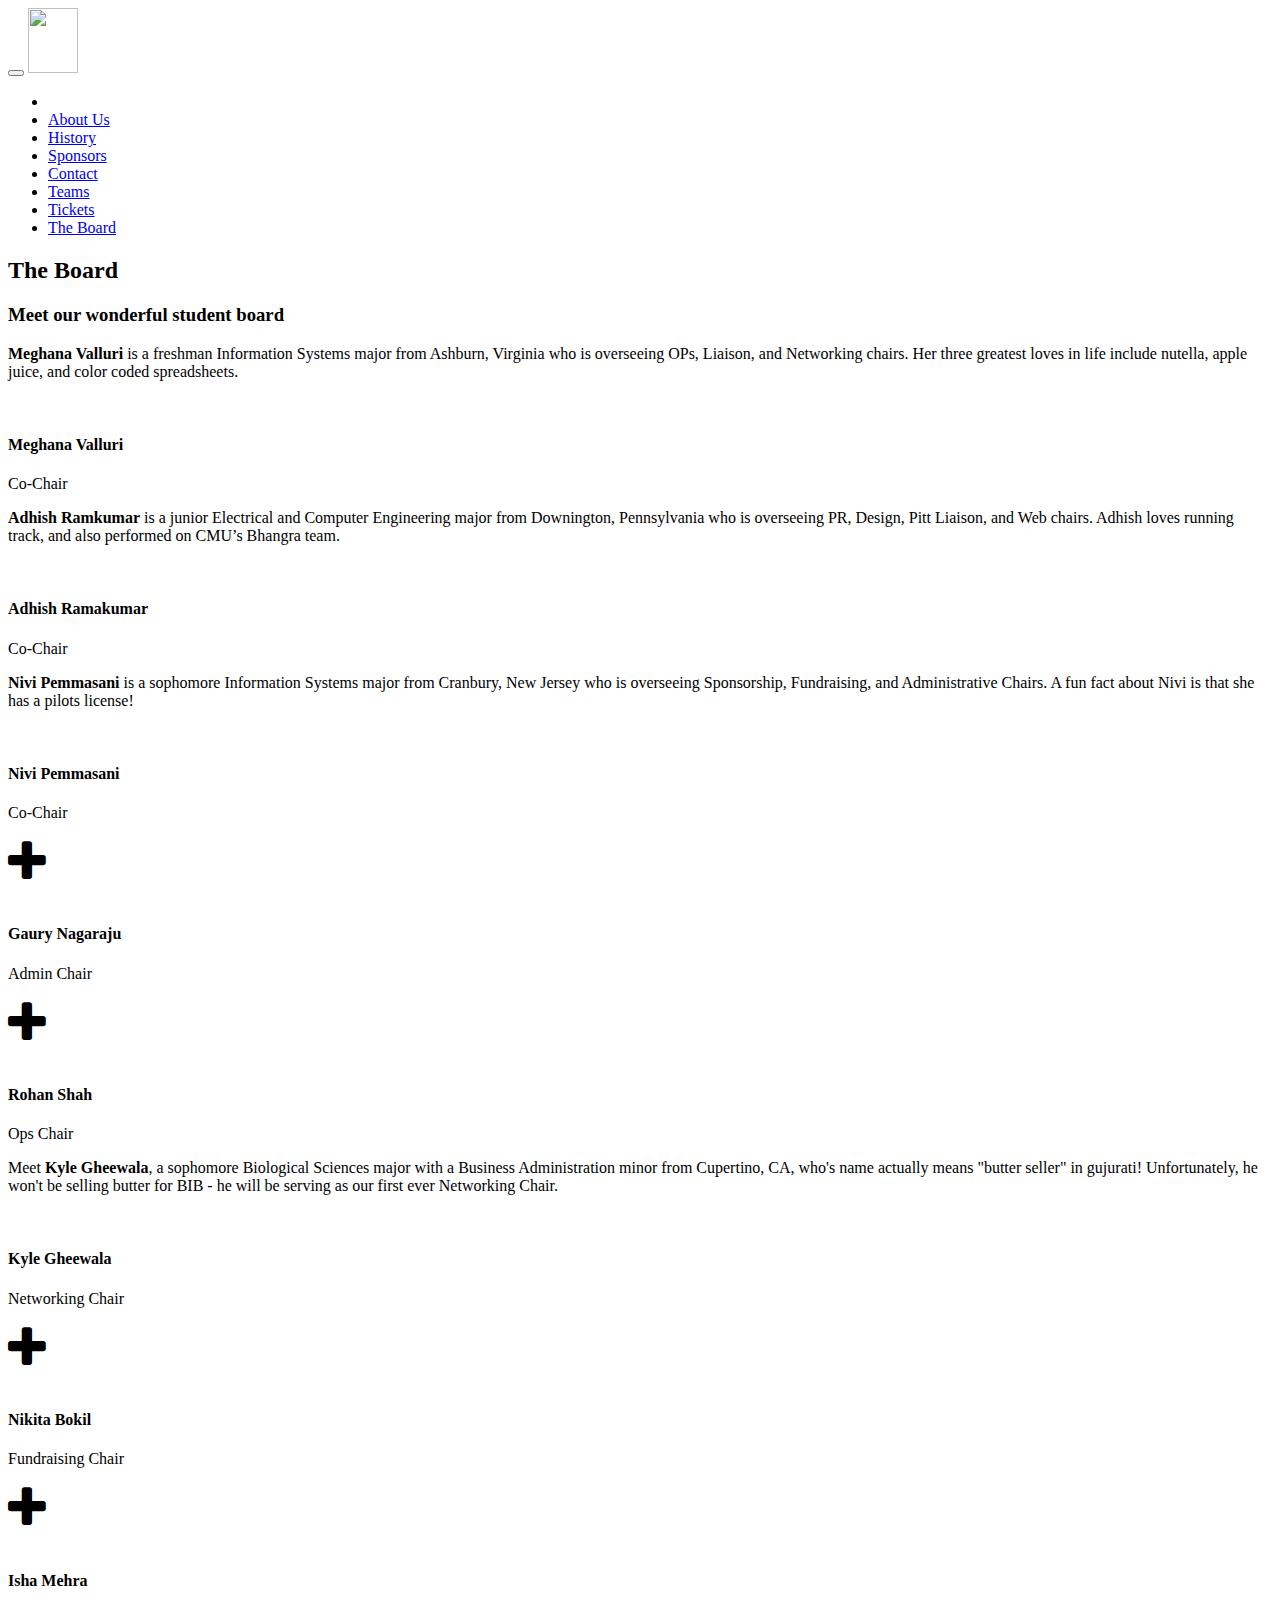
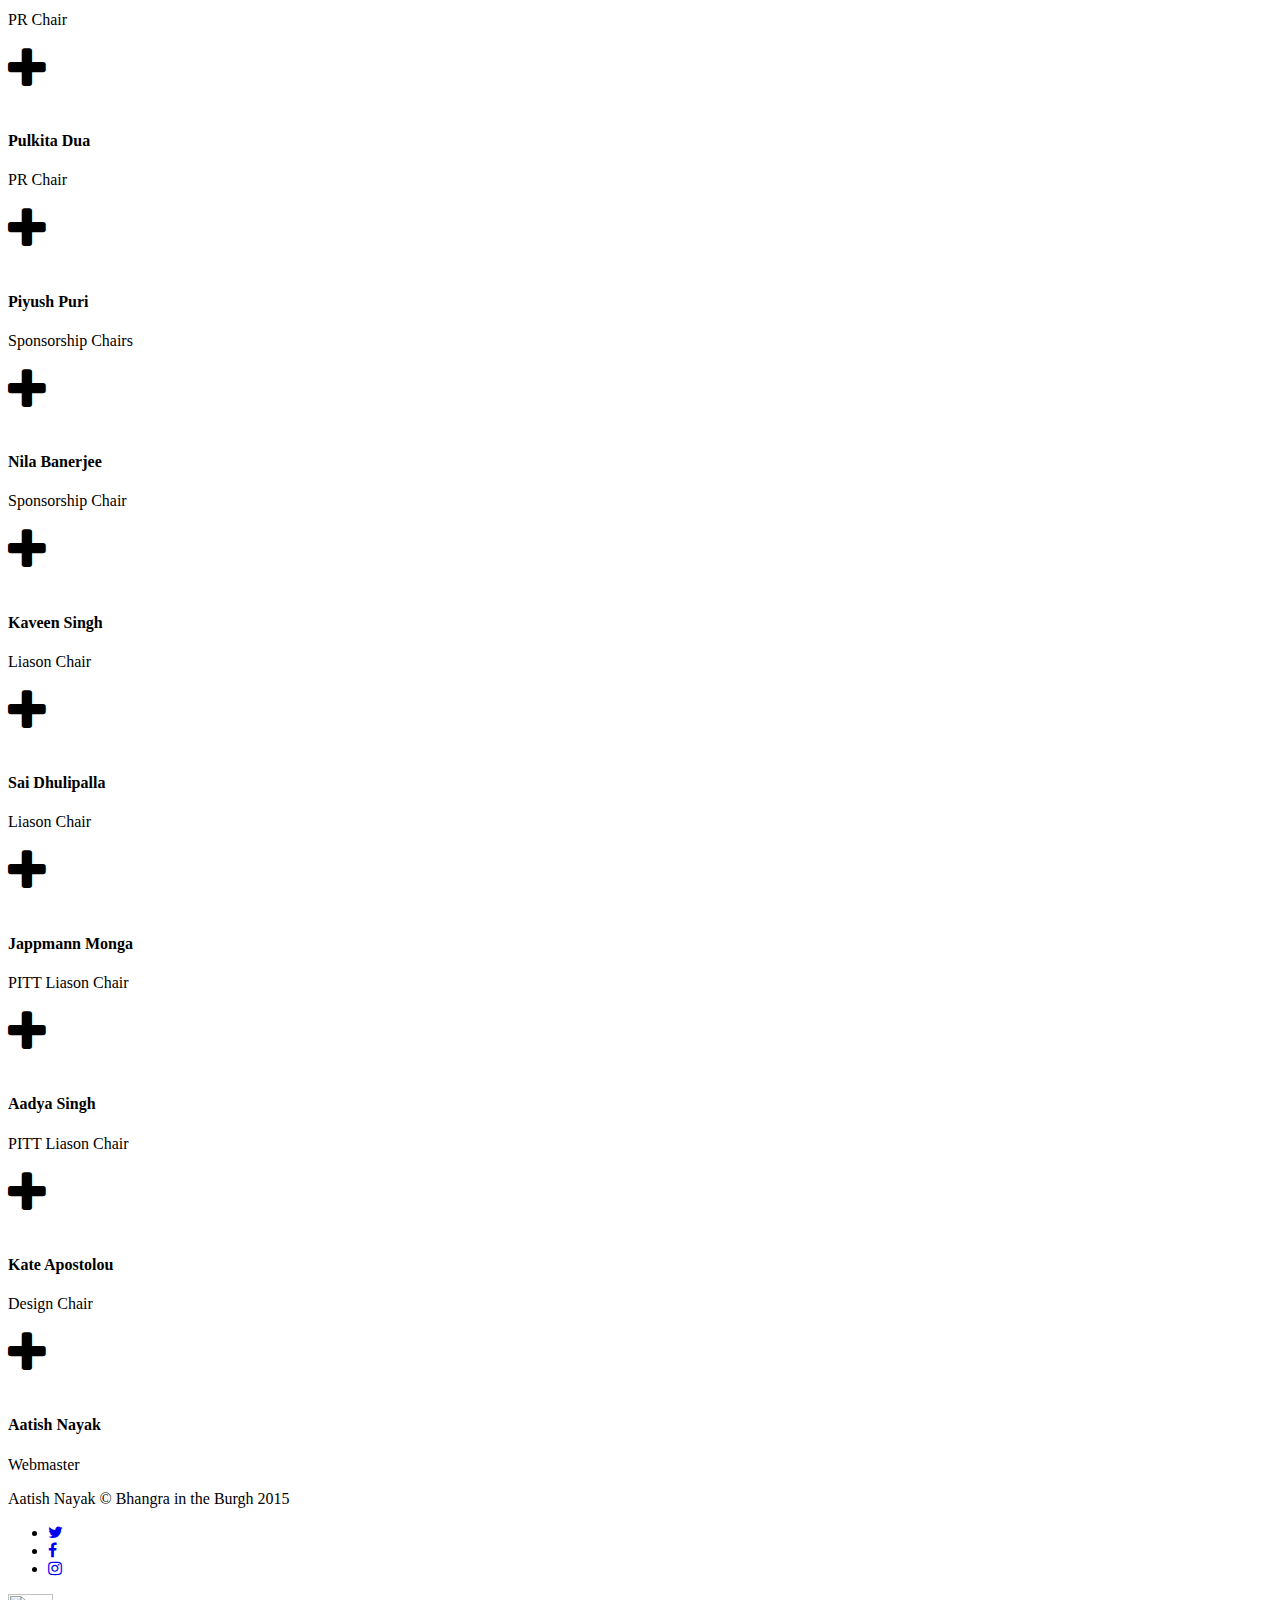
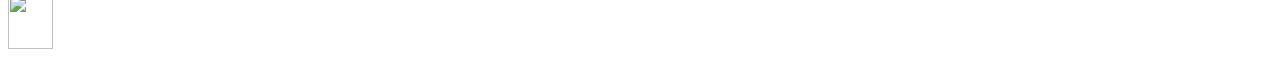
==== app/templates/app/board.html @ 4498a7f2 "Fixed random alignment issues" ====
<!DOCTYPE html>
<html lang="en">

<head>

    <meta charset="utf-8">
    <meta http-equiv="X-UA-Compatible" content="IE=edge">
    <meta name="viewport" content="width=device-width, initial-scale=1">
    <meta name="description" content="">
    <meta name="author" content="">

    <link rel="icon" href="/static/app/content/logo.jpg" type="image/x-icon"/>

    <title>Bhangra in the Burgh</title>

    <!-- Bootstrap Core CSS -->
    <link href="/static/app/css/bootstrap.min.css" rel="stylesheet">

    <!-- Animate CSS -->
    <link rel="stylesheet" href="/static/app/css/animate.css">

    <!-- Custom CSS -->
    <link href="/static/app/css/style.css" rel="stylesheet">
    <link href="/static/app/css/boardStyle.css" rel="stylesheet">
    <link href="/static/app/css/customMat.css" rel="stylesheet">



    <!-- Custom Fonts -->
    <link rel="stylesheet" href="//maxcdn.bootstrapcdn.com/font-awesome/4.3.0/css/font-awesome.min.css">
    <link href="https://fonts.googleapis.com/css?family=Montserrat:400,700" rel="stylesheet" type="text/css">
    <link href='https://fonts.googleapis.com/css?family=Kaushan+Script' rel='stylesheet' type='text/css'>
    <link href='https://fonts.googleapis.com/css?family=Droid+Serif:400,700,400italic,700italic' rel='stylesheet' type='text/css'>
    <link href='https://fonts.googleapis.com/css?family=Roboto+Slab:400,100,300,700' rel='stylesheet' type='text/css'>
    <link href='https://fonts.googleapis.com/css?family=Lato&subset=latin,latin-ext' rel='stylesheet' type='text/css'>

    <!-- HTML5 Shim and Respond.js IE8 support of HTML5 elements and media queries -->
    <!-- WARNING: Respond.js doesn't work if you view the page via file:// -->
    <!--[if lt IE 9]>
        <script src="https://oss.maxcdn.com/libs/html5shiv/3.7.0/html5shiv.js"></script>
        <script src="https://oss.maxcdn.com/libs/respond.js/1.4.2/respond.min.js"></script>
    <![endif]-->

</head>
<body id="page-top" class="index">


    <!-- Navigation -->
    <nav class="navbar navbar-default navbar-fixed-top navbar-shrink">
        <div class="container navbar-content">
            <!-- Brand and toggle get grouped for better mobile display -->
            <div class="navbar-header page-scroll">
                <button type="button" class="navbar-toggle" data-toggle="collapse" data-target="#bs-example-navbar-collapse-1">
                    <span class="sr-only">Toggle navigation</span>
                    <span class="icon-bar"></span>
                    <span class="icon-bar"></span>
                    <span class="icon-bar"></span>
                </button>
                <a class="navbar-brand page-scroll" id="logo-container" href="/" class="brand-logo">
                    <img src="/static/app/img/logo.jpg" height="65" width="50">

                </a>
            </div>
            <!-- Collect the nav links, forms, and other content for toggling -->
            <div class="collapse navbar-collapse" id="bs-example-navbar-collapse-1">
                <ul class="nav navbar-nav navbar-right">
                    <li class="hidden">
                        <a href="#page-top"></a>
                    </li>
                    <li>
                        <a class="" href="/#services">About Us</a>
                    </li>
                    <li>
                        <a class="" href="/#history">History</a>
                    </li>
                    <li>
                        <a class="" href="/#sponsors">Sponsors</a>
                    </li>
                    <li>
                        <a class="" href="/#contact">Contact</a>
                    </li>
                    <li>
                        <a class="" href="/teams.html">Teams</a>
                    </li>
                    <li>
                        <a class="" href="/tickets.html">Tickets</a>
                    </li>
                    <li>
                        <a class="" href="/board.html">The Board</a>
                    </li>
                </ul>
            </div>
            <!-- /.navbar-collapse -->
        </div>
        <!-- /.container-fluid -->
    </nav>




    <section id="portfolio" class="bg-light-gray">
        <div class="container">
            <div class="row">
                <div class="col-lg-12 text-center wow fadeIn delayFade1">
                    <h2 class="section-heading">The Board</h2>
                    <h3 class="section-subheading text-muted">Meet our wonderful student board</h3>
                </div>
            </div>
            <div class="row">
                <div class="col-md-4 col-sm-6 portfolio-item wow fadeIn delayFade1 waitFade1">
                    <a class="portfolio-link">
                        <div class="portfolio-hover">
                            <div class="portfolio-hover-content">
                                <p>
                                    <span style="font-weight: bold">Meghana Valluri</span> is a freshman Information Systems major from Ashburn, Virginia who is overseeing OPs, Liaison, and Networking chairs. Her three greatest loves in life include nutella, apple juice, and color coded spreadsheets.
                                </p>
                            </div>
                        </div>
                        <img src="/static/app/img/board/meghana.jpg" class="img-responsive" alt="">
                    </a>
                    <div class="portfolio-caption">
                        <h4>Meghana Valluri</h4>
                        <p class="text-muted">Co-Chair</p>
                    </div>
                </div>
                <div class="col-md-4 col-sm-6 portfolio-item wow fadeIn delayFade1 waitFade1">
                    <a class="portfolio-link">
                        <div class="portfolio-hover">
                            <div class="portfolio-hover-content">
                                <p>
                                    <span style="font-weight: bold">Adhish Ramkumar</span> is a junior Electrical and Computer Engineering major from Downington, Pennsylvania who is overseeing PR, Design, Pitt Liaison, and Web chairs. Adhish loves running track, and also performed on CMU’s Bhangra team.
                                </p>
                            </div>
                        </div>
                        <img src="/static/app/img/ss.jpg" class="img-responsive" alt="">
                    </a>
                    <div class="portfolio-caption">
                        <h4>Adhish Ramakumar</h4>
                        <p class="text-muted">Co-Chair</p>
                    </div>
                </div>
                <div class="col-md-4 col-sm-6 portfolio-item wow fadeIn delayFade1 waitFade1">
                    <a class="portfolio-link">
                        <div class="portfolio-hover">
                            <div class="portfolio-hover-content">
                                <p>
                                    <span style="font-weight: bold">Nivi Pemmasani</span> is a sophomore Information Systems major from Cranbury, New Jersey who is overseeing Sponsorship, Fundraising, and Administrative Chairs. A fun fact about Nivi is that she has a pilots license!
                                </p>
                            </div>
                        </div>
                        <img src="/static/app/img/ss.jpg" class="img-responsive" alt="">
                    </a>
                    <div class="portfolio-caption">
                        <h4>Nivi Pemmasani</h4>
                        <p class="text-muted">Co-Chair</p>
                    </div>
                </div>
                <div class="col-md-3 col-sm-6 portfolio-item wow fadeIn waitFade2 delayFade1">
                    <a class="portfolio-link">
                        <div class="portfolio-hover">
                            <div class="portfolio-hover-content">
                                <i class="fa fa-plus fa-3x"></i>
                            </div>
                        </div>
                        <img src="/static/app/img/ss.jpg" class="img-responsive" alt="">
                    </a>
                    <div class="portfolio-caption">
                        <h4>Gaury Nagaraju</h4>
                        <p class="text-muted">Admin Chair</p>
                    </div>
                </div>
                <div class="col-md-3 col-sm-6 portfolio-item wow fadeIn waitFade2 delayFade1">
                    <a class="portfolio-link">
                        <div class="portfolio-hover">
                            <div class="portfolio-hover-content">
                                <i class="fa fa-plus fa-3x"></i>
                            </div>
                        </div>
                        <img src="/static/app/img/ss.jpg" class="img-responsive" alt="">
                    </a>
                    <div class="portfolio-caption">
                        <h4>Rohan Shah</h4>
                        <p class="text-muted">Ops Chair</p>
                    </div>
                </div>
                <div class="col-md-3 col-sm-6 portfolio-item wow fadeIn waitFade2 delayFade1">
                    <a class="portfolio-link">
                        <div class="portfolio-hover">
                            <div class="portfolio-hover-content-small">
                                <p>
                                    Meet <span style="font-weight: bold">Kyle Gheewala</span>, a sophomore Biological Sciences major with a Business Administration minor from Cupertino, CA, who's name actually means "butter seller" in gujurati! Unfortunately, he won't be selling butter for BIB - he will be serving as our first ever Networking Chair.
                                </p>
                            </div>
                        </div>
                        <img src="/static/app/img/ss.jpg" class="img-responsive" alt="">
                    </a>
                    <div class="portfolio-caption">
                        <h4>Kyle Gheewala</h4>
                        <p class="text-muted">Networking Chair</p>
                    </div>
                </div>
                <div class="col-md-3 col-sm-6 portfolio-item wow fadeIn waitFade2 delayFade1">
                    <a class="portfolio-link">
                        <div class="portfolio-hover">
                            <div class="portfolio-hover-content">
                                <i class="fa fa-plus fa-3x"></i>
                            </div>
                        </div>
                        <img src="/static/app/img/ss.jpg" class="img-responsive" alt="">
                    </a>
                    <div class="portfolio-caption">
                        <h4>Nikita Bokil</h4>
                        <p class="text-muted">Fundraising Chair</p>
                    </div>
                </div>

                <div class="col-md-3 col-sm-6 portfolio-item wow fadeIn">
                    <a class="portfolio-link">
                        <div class="portfolio-hover">
                            <div class="portfolio-hover-content">
                                <i class="fa fa-plus fa-3x"></i>
                            </div>
                        </div>
                        <img src="/static/app/img/ss.jpg" class="img-responsive" alt="">
                    </a>
                    <div class="portfolio-caption">
                        <h4>Isha Mehra</h4>
                        <p class="text-muted">PR Chair</p>
                    </div>
                </div>
                <div class="col-md-3 col-sm-6 portfolio-item wow fadeIn">
                    <a class="portfolio-link">
                        <div class="portfolio-hover">
                            <div class="portfolio-hover-content">
                                <i class="fa fa-plus fa-3x"></i>
                            </div>
                        </div>
                        <img src="/static/app/img/ss.jpg" class="img-responsive" alt="">
                    </a>
                    <div class="portfolio-caption">
                        <h4>Pulkita Dua</h4>
                        <p class="text-muted">PR Chair</p>
                    </div>
                </div>
                <div class="col-md-3 col-sm-6 portfolio-item wow fadeIn">
                    <a class="portfolio-link">
                        <div class="portfolio-hover">
                            <div class="portfolio-hover-content">
                                <i class="fa fa-plus fa-3x"></i>
                            </div>
                        </div>
                        <img src="/static/app/img/ss.jpg" class="img-responsive" alt="">
                    </a>
                    <div class="portfolio-caption">
                        <h4>Piyush Puri</h4>
                        <p class="text-muted">Sponsorship Chairs</p>
                    </div>
                </div>
                <div class="col-md-3 col-sm-6 portfolio-item wow fadeIn">
                    <a class="portfolio-link">
                        <div class="portfolio-hover">
                            <div class="portfolio-hover-content">
                                <i class="fa fa-plus fa-3x"></i>
                            </div>
                        </div>
                        <img src="/static/app/img/ss.jpg" class="img-responsive" alt="">
                    </a>
                    <div class="portfolio-caption">
                        <h4>Nila Banerjee</h4>
                        <p class="text-muted">Sponsorship Chair</p>
                    </div>
                </div>


                
                <div class="col-md-3 col-sm-6 portfolio-item wow fadeIn">
                    <a class="portfolio-link">
                        <div class="portfolio-hover">
                            <div class="portfolio-hover-content">
                                <i class="fa fa-plus fa-3x"></i>
                            </div>
                        </div>
                        <img src="/static/app/img/ss.jpg" class="img-responsive" alt="">
                    </a>
                    <div class="portfolio-caption">
                        <h4>Kaveen Singh</h4>
                        <p class="text-muted">Liason Chair</p>
                    </div>
                </div>
                <div class="col-md-3 col-sm-6 portfolio-item wow fadeIn">
                    <a class="portfolio-link">
                        <div class="portfolio-hover">
                            <div class="portfolio-hover-content">
                                <i class="fa fa-plus fa-3x"></i>
                            </div>
                        </div>
                        <img src="/static/app/img/ss.jpg" class="img-responsive" alt="">
                    </a>
                    <div class="portfolio-caption">
                        <h4>Sai Dhulipalla</h4>
                        <p class="text-muted">Liason Chair</p>
                    </div>
                </div>
                <div class="col-md-3 col-sm-6 portfolio-item wow fadeIn">
                    <a class="portfolio-link">
                        <div class="portfolio-hover">
                            <div class="portfolio-hover-content">
                                <i class="fa fa-plus fa-3x"></i>
                            </div>
                        </div>
                        <img src="/static/app/img/ss.jpg" class="img-responsive" alt="">
                    </a>
                    <div class="portfolio-caption">
                        <h4>Jappmann Monga</h4>
                        <p class="text-muted">PITT Liason Chair</p>
                    </div>
                </div>
                <div class="col-md-3 col-sm-6 portfolio-item wow fadeIn">
                    <a class="portfolio-link">
                        <div class="portfolio-hover">
                            <div class="portfolio-hover-content">
                                <i class="fa fa-plus fa-3x"></i>
                            </div>
                        </div>
                        <img src="/static/app/img/ss.jpg" class="img-responsive" alt="">
                    </a>
                    <div class="portfolio-caption">
                        <h4>Aadya Singh</h4>
                        <p class="text-muted">PITT Liason Chair</p>
                    </div>
                </div>
                <div class="last-row">
                <div class="col-md-4 col-sm-6 portfolio-item wow fadeIn">
                    <a class="portfolio-link">
                        <div class="portfolio-hover">
                            <div class="portfolio-hover-content">
                                <i class="fa fa-plus fa-3x"></i>
                            </div>
                        </div>
                        <img src="/static/app/img/ss.jpg" class="img-responsive" alt="">
                    </a>
                    <div class="portfolio-caption">
                        <h4>Kate Apostolou</h4>
                        <p class="text-muted">Design Chair</p>
                    </div>
                </div>
                <div class="col-md-4 col-sm-6 portfolio-item wow fadeIn">
                    <a class="portfolio-link">
                        <div class="portfolio-hover">
                            <div class="portfolio-hover-content">
                                <i class="fa fa-plus fa-3x"></i>
                            </div>
                        </div>
                        <img src="/static/app/img/ss.jpg" class="img-responsive" alt="">
                    </a>
                    <div class="portfolio-caption">
                        <h4>Aatish Nayak</h4>
                        <p class="text-muted">Webmaster</p>
                    </div>
                </div>
                </div>

            </div>
        </div>
    </section>

    <footer>
        <div class="container">
            <div class="row">
                <div class="col-md-4">
                    <span class="copyright">Aatish Nayak &copy; Bhangra in the Burgh 2015</span>
                </div>
                <div class="col-md-4">
                    <ul class="list-inline social-buttons">
                        <li><a href="https://twitter.com/cmubib" target="_blank"><i class="fa fa-twitter"></i></a>
                        </li>
                        <li><a href="https://www.facebook.com/bhangraintheburghofficial" target="_blank"><i class="fa fa-facebook"></i></a>
                        </li>
                        <li><a href="https://instagram.com/bhangraintheburgh/" target="_blank"><i class="fa fa-instagram"></i></a>
                        </li>
                    </ul>
                </div>
                <div class="col-md-4">
                    <img src="/static/app/img/logo.jpg" height="55" width="45">
                </div>
            </div>
        </div>
    </footer>

    <!-- jQuery -->
    <script src="/static/app/js/jquery.js"></script>

    <!-- Bootstrap Core JavaScript -->
    <script src="/static/app/js/bootstrap.min.js"></script>

    <!-- Plugin JavaScript -->
    <script src="https://cdnjs.cloudflare.com/ajax/libs/jquery-easing/1.3/jquery.easing.min.js"></script>
    <script src="/static/app/js/classie.js"></script>

    <!-- Materialize JS for Forms -->
    <script src="https://cdnjs.cloudflare.com/ajax/libs/materialize/0.96.1/js/materialize.min.js"></script>
    <!-- WOW Js Animation Plugin -->
    <script src="/static/app/js/wow.min.js"></script>
    <script>
        new WOW().init();
    </script>

    <!-- Custom Theme JavaScript -->
    <script src="/static/app/js/agency.js"></script>

</body>

</html>
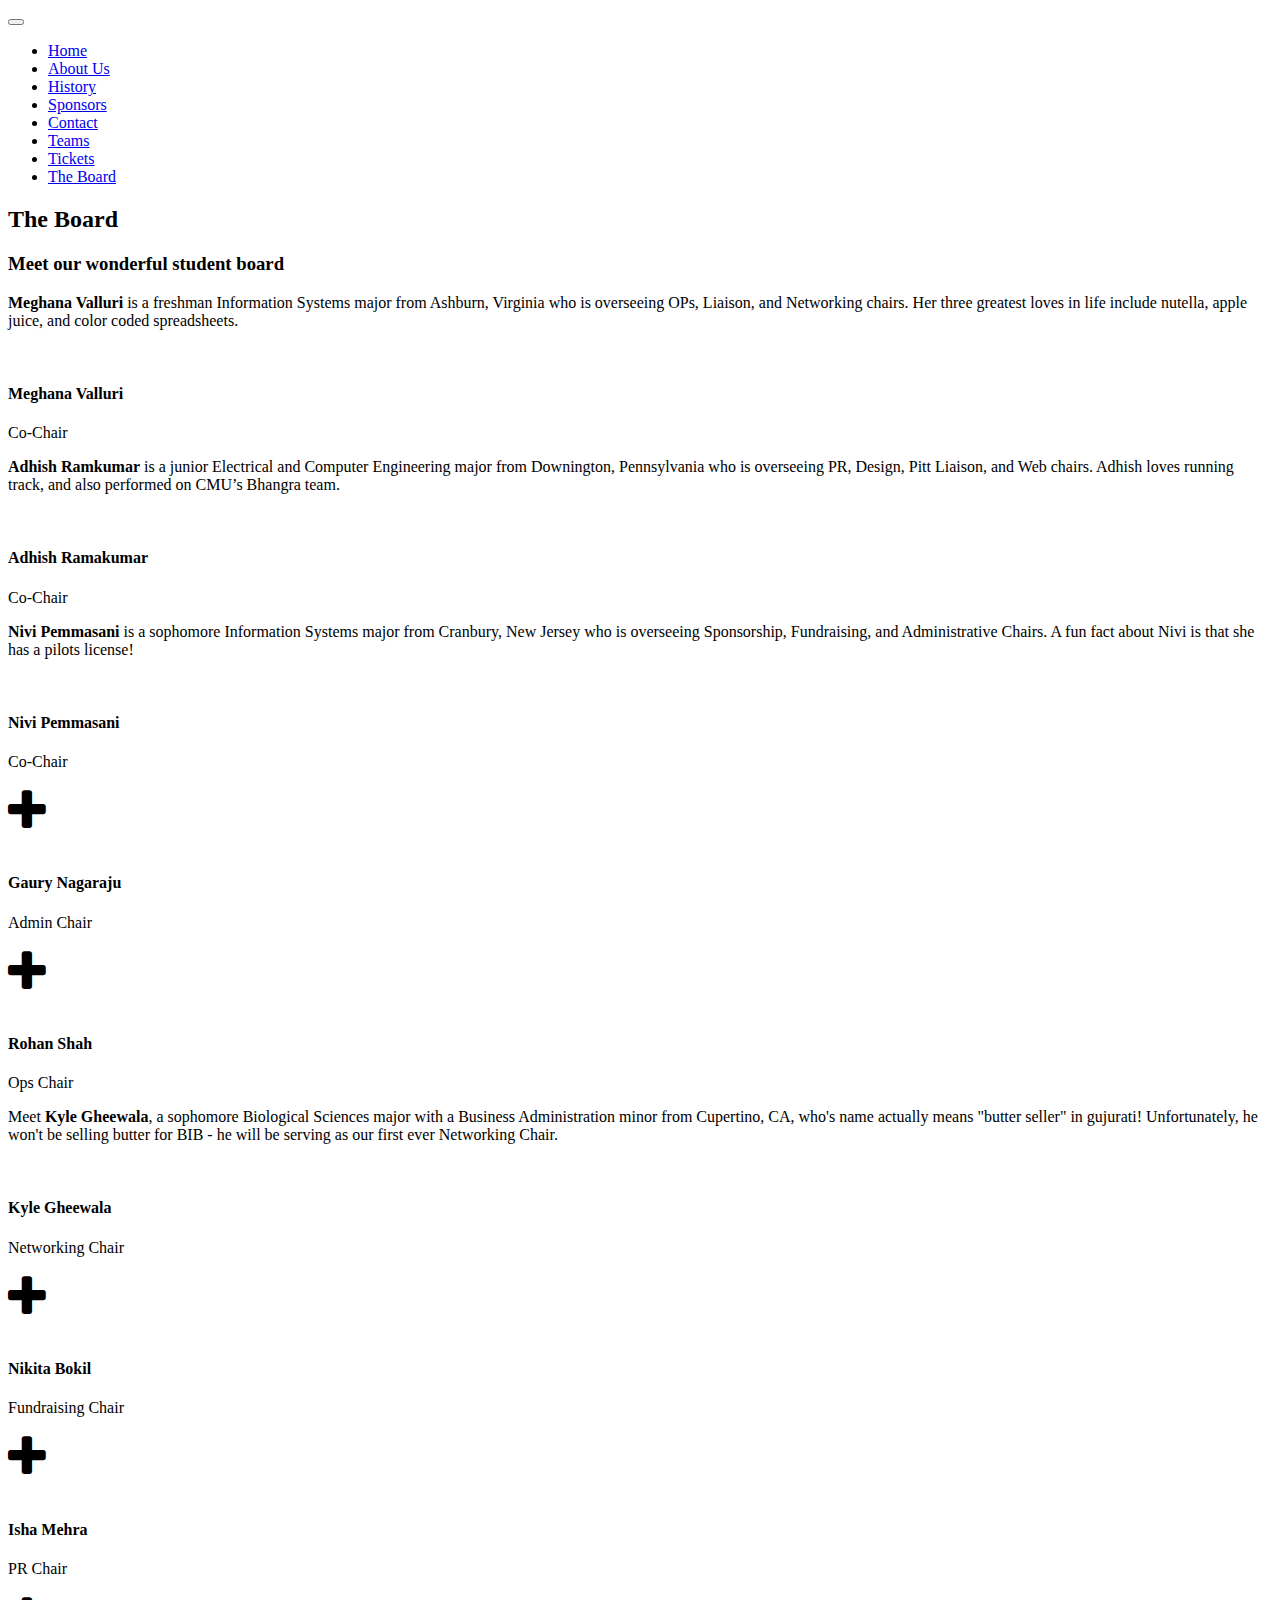
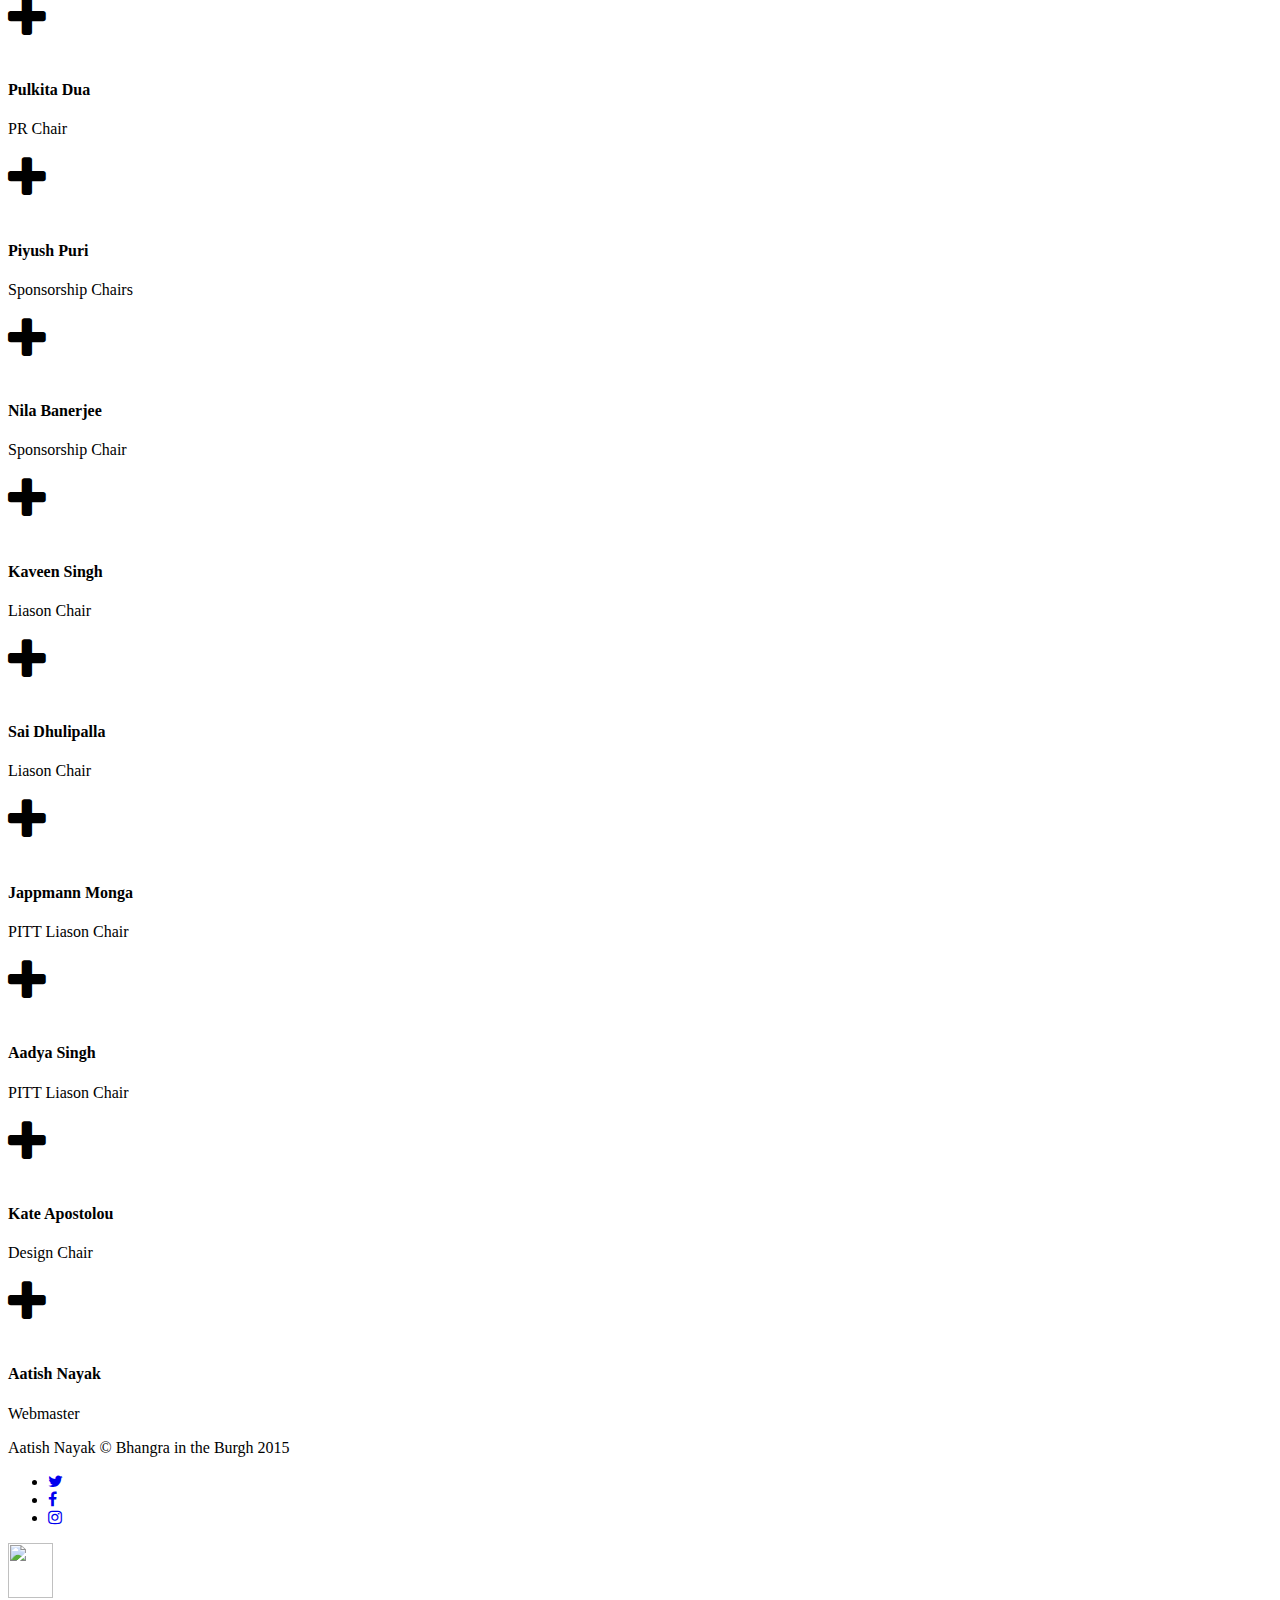
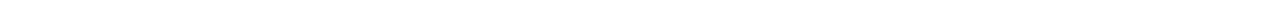
==== commit ca276bb8: "Redesign of homepage" ====
--- a/app/templates/app/board.html
+++ b/app/templates/app/board.html
@@ -56,38 +56,34 @@
                     <span class="icon-bar"></span>
                     <span class="icon-bar"></span>
                 </button>
-                <a class="navbar-brand page-scroll" id="logo-container" href="/" class="brand-logo">
-                    <img src="/static/app/img/logo.jpg" height="65" width="50">
-
-                </a>
             </div>
             <!-- Collect the nav links, forms, and other content for toggling -->
             <div class="collapse navbar-collapse" id="bs-example-navbar-collapse-1">
                 <ul class="nav navbar-nav navbar-right">
-                    <li class="hidden">
-                        <a href="#page-top"></a>
-                    </li>
                     <li>
-                        <a class="" href="/#services">About Us</a>
-                    </li>
-                    <li>
-                        <a class="" href="/#history">History</a>
-                    </li>
-                    <li>
-                        <a class="" href="/#sponsors">Sponsors</a>
-                    </li>
-                    <li>
-                        <a class="" href="/#contact">Contact</a>
-                    </li>
-                    <li>
-                        <a class="" href="/teams.html">Teams</a>
-                    </li>
-                    <li>
-                        <a class="" href="/tickets.html">Tickets</a>
-                    </li>
-                    <li>
-                        <a class="" href="/board.html">The Board</a>
-                    </li>
+                <a class="page-scroll black-font" href="/">Home</a>
+            </li>
+            <li>
+                <a class="page-scroll" href="#services">About Us</a>
+            </li>
+            <li>
+                <a class="page-scroll" href="#history">History</a>
+            </li>
+            <li>
+                <a class="page-scroll" href="#sponsors">Sponsors</a>
+            </li>
+            <li>
+                <a class="page-scroll" href="#contact">Contact</a>
+            </li>
+            <li>
+                <a class="" href="/teams.html">Teams</a>
+            </li>
+            <li>
+                <a class="" href="/tickets.html">Tickets</a>
+            </li>
+            <li>
+                <a class="" href="/board.html">The Board</a>
+            </li>
                 </ul>
             </div>
             <!-- /.navbar-collapse -->
@@ -403,6 +399,17 @@
     <script src="/static/app/js/wow.min.js"></script>
     <script>
         new WOW().init();
+        $('.page-scroll').addClass('shrink');
+                $('.navbar-default .nav li a').css('margin','9px');
+                $('.navbar-default .nav li a').css('color','#fff');
+
+                $(".navbar-default .nav li a").mouseenter(function() {
+                    $(this).css("color", "#808080");
+                }).mouseleave(function() {
+                    $(this).css("color", "#fff");
+                });
+                $('.navbar .navbar-nav').css('margin-top','0%')
+                $('.navbar .navbar-nav').css('margin-bottom','1%')
     </script>
 
     <!-- Custom Theme JavaScript -->
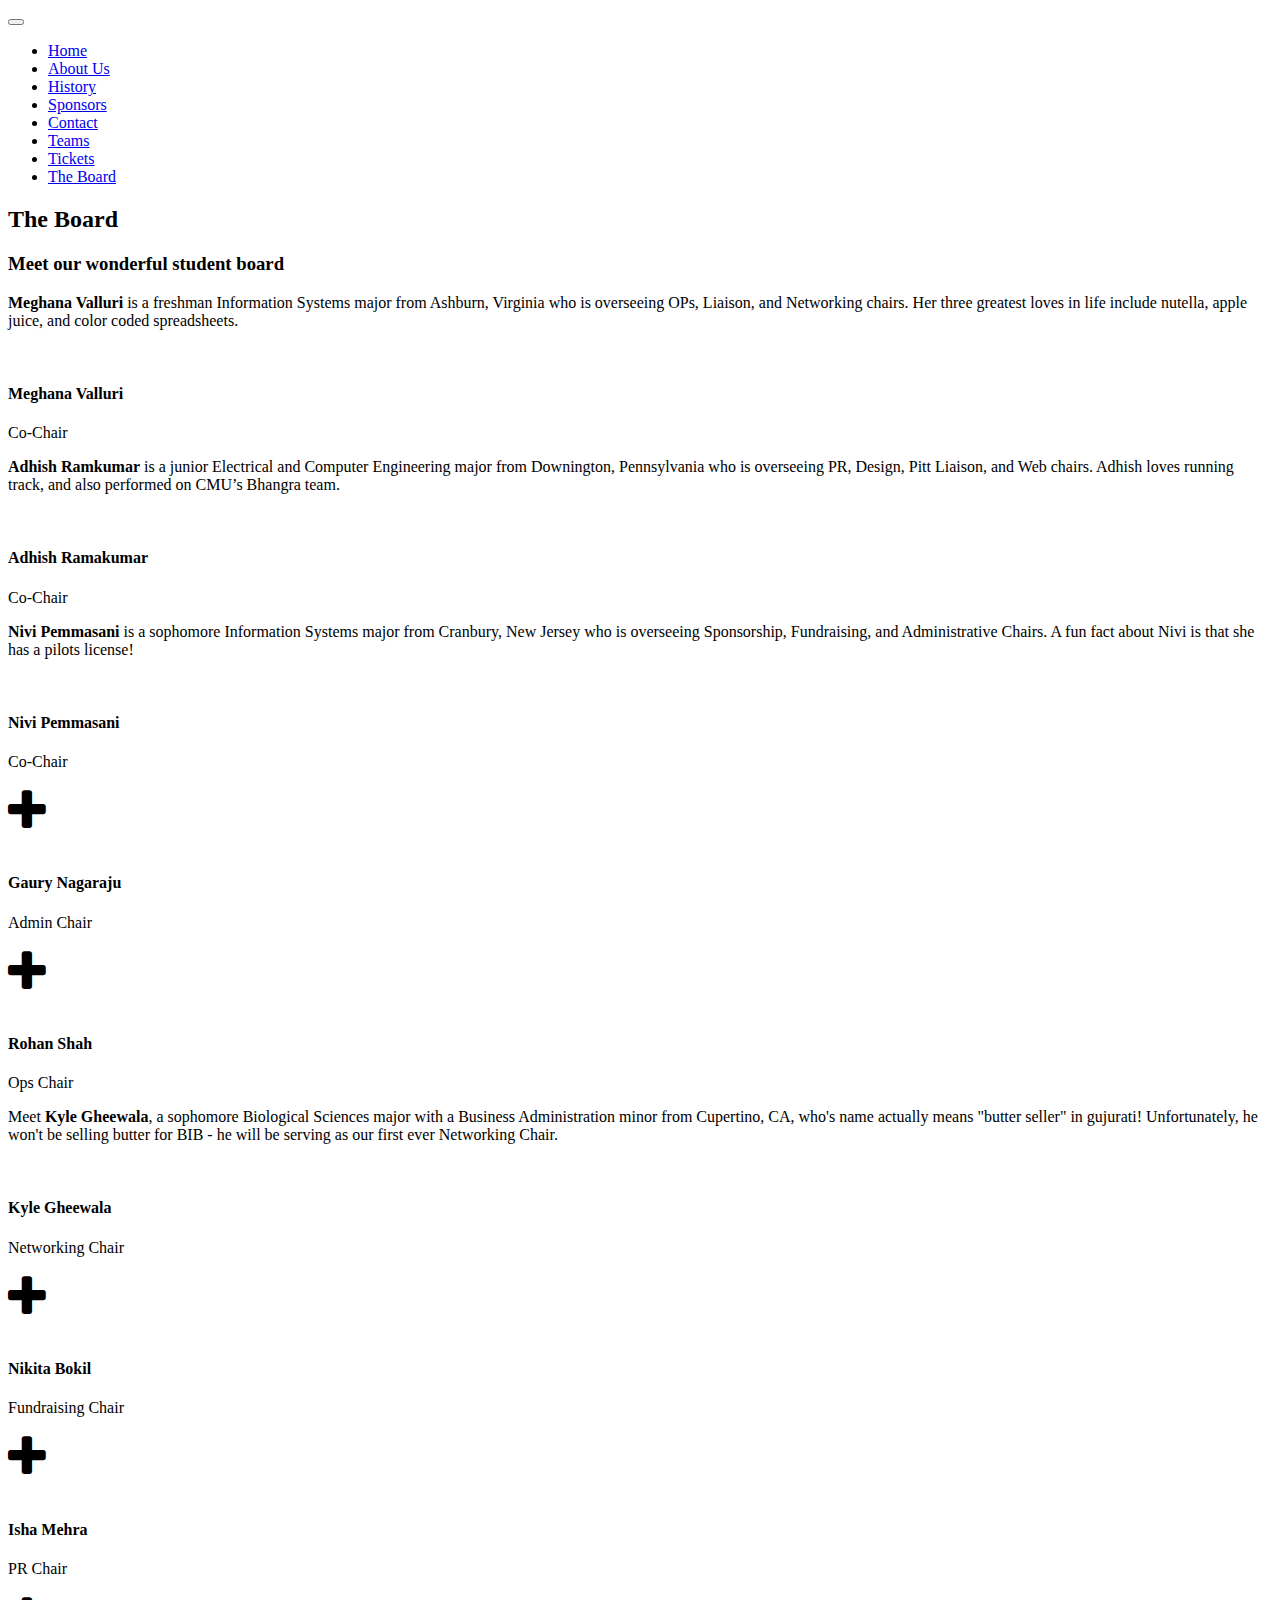
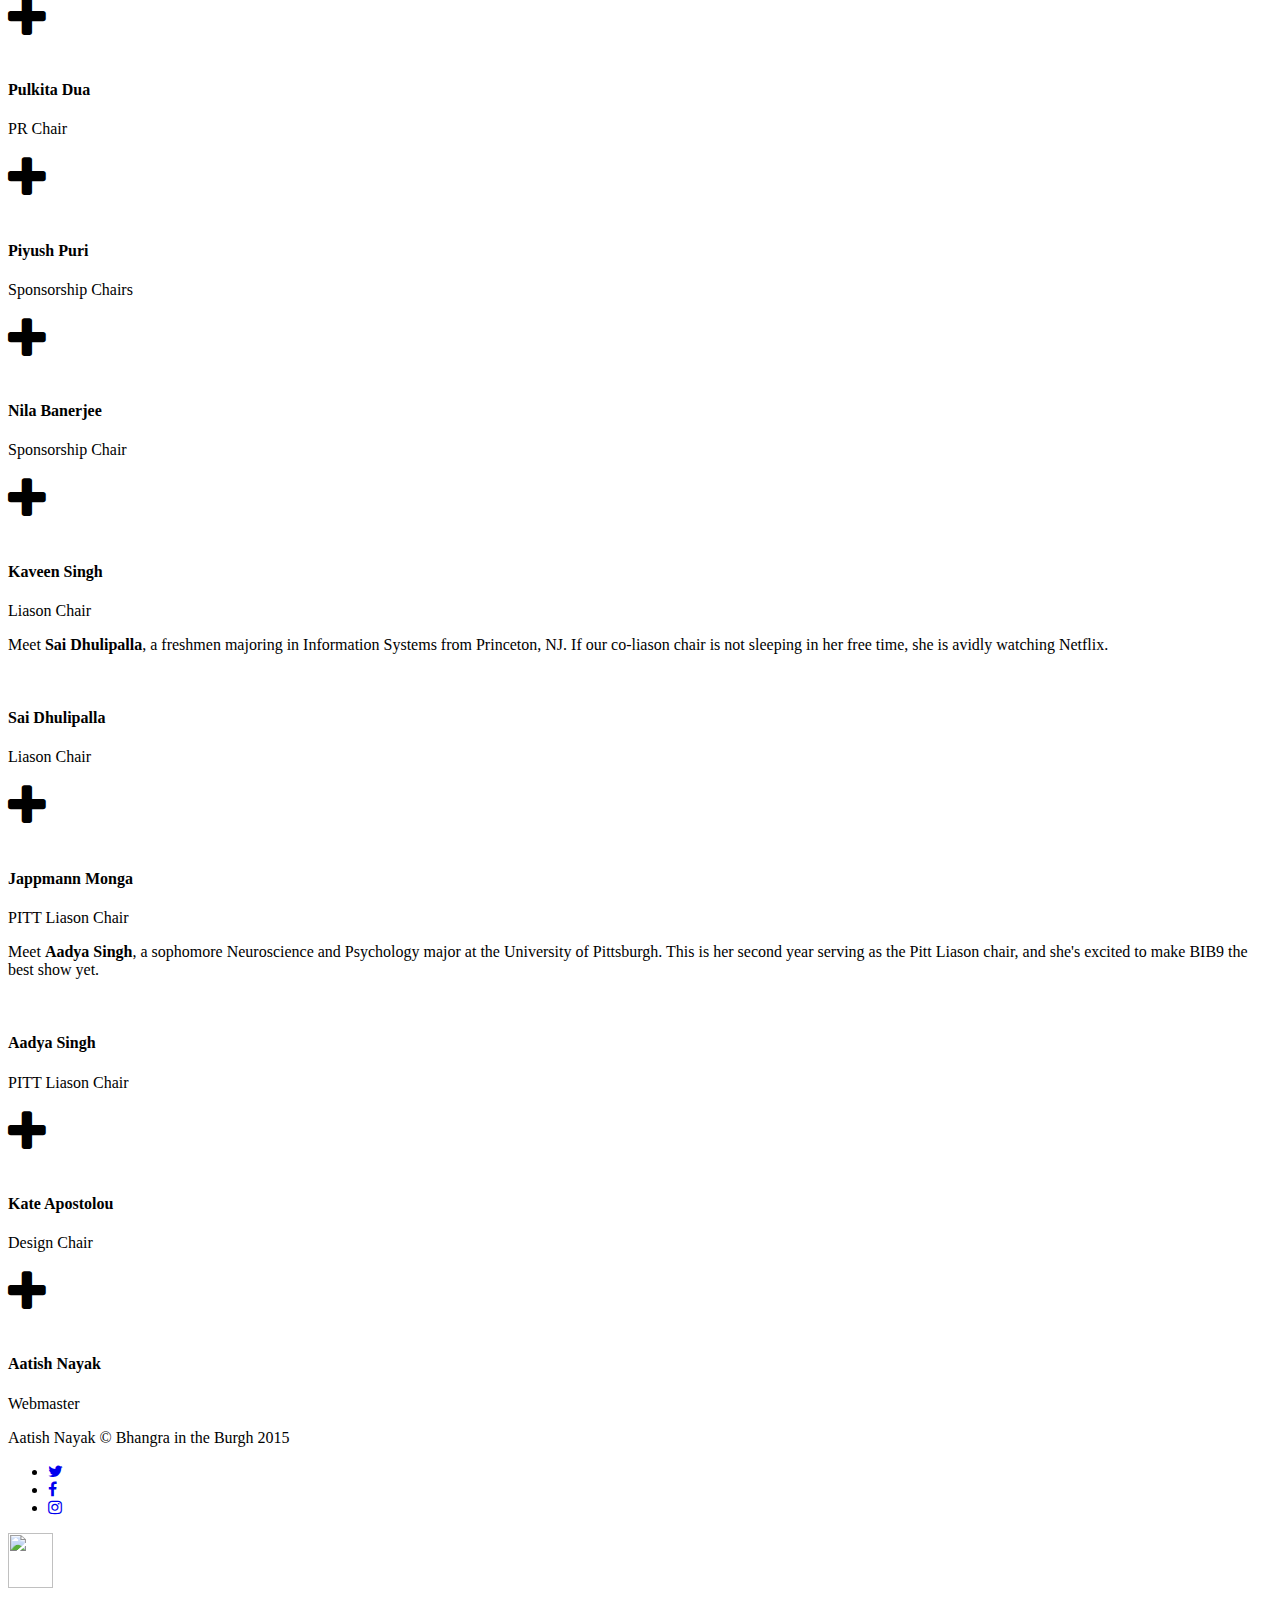
==== commit 705f692a: "Email not working yet" ====
--- a/app/templates/app/board.html
+++ b/app/templates/app/board.html
@@ -64,16 +64,16 @@
                 <a class="page-scroll black-font" href="/">Home</a>
             </li>
             <li>
-                <a class="page-scroll" href="#services">About Us</a>
-            </li>
-            <li>
-                <a class="page-scroll" href="#history">History</a>
-            </li>
-            <li>
-                <a class="page-scroll" href="#sponsors">Sponsors</a>
-            </li>
-            <li>
-                <a class="page-scroll" href="#contact">Contact</a>
+                <a class="page-scroll" href="/#services">About Us</a>
+            </li>
+            <li>
+                <a class="page-scroll" href="/#history">History</a>
+            </li>
+            <li>
+                <a class="page-scroll" href="/#sponsors">Sponsors</a>
+            </li>
+            <li>
+                <a class="page-scroll" href="/#contact">Contact</a>
             </li>
             <li>
                 <a class="" href="/teams.html">Teams</a>
@@ -112,7 +112,7 @@
                                 </p>
                             </div>
                         </div>
-                        <img src="/static/app/img/board/meghana.jpg" class="img-responsive" alt="">
+                        <img src="/static/app/img/board/meghanacrop.jpg" class="img-responsive" alt="">
                     </a>
                     <div class="portfolio-caption">
                         <h4>Meghana Valluri</h4>
@@ -128,7 +128,7 @@
                                 </p>
                             </div>
                         </div>
-                        <img src="/static/app/img/ss.jpg" class="img-responsive" alt="">
+                        <img src="/static/app/img/board/adhishcrop.jpg" class="img-responsive" alt="">
                     </a>
                     <div class="portfolio-caption">
                         <h4>Adhish Ramakumar</h4>
@@ -144,42 +144,42 @@
                                 </p>
                             </div>
                         </div>
-                        <img src="/static/app/img/ss.jpg" class="img-responsive" alt="">
+                        <img src="/static/app/img/board/nivicrop.jpg" class="img-responsive" alt="">
                     </a>
                     <div class="portfolio-caption">
                         <h4>Nivi Pemmasani</h4>
                         <p class="text-muted">Co-Chair</p>
                     </div>
                 </div>
-                <div class="col-md-3 col-sm-6 portfolio-item wow fadeIn waitFade2 delayFade1">
-                    <a class="portfolio-link">
-                        <div class="portfolio-hover">
-                            <div class="portfolio-hover-content">
-                                <i class="fa fa-plus fa-3x"></i>
-                            </div>
-                        </div>
-                        <img src="/static/app/img/ss.jpg" class="img-responsive" alt="">
+                <div class="col-md-3 col-sm-6 portfolio-item wow fadeIn waitFade1 delayFade2">
+                    <a class="portfolio-link">
+                        <div class="portfolio-hover">
+                            <div class="portfolio-hover-content">
+                                <i class="fa fa-plus fa-3x"></i>
+                            </div>
+                        </div>
+                        <img src="/static/app/img/board/gaurycrop.jpg" class="img-responsive" alt="">
                     </a>
                     <div class="portfolio-caption">
                         <h4>Gaury Nagaraju</h4>
                         <p class="text-muted">Admin Chair</p>
                     </div>
                 </div>
-                <div class="col-md-3 col-sm-6 portfolio-item wow fadeIn waitFade2 delayFade1">
-                    <a class="portfolio-link">
-                        <div class="portfolio-hover">
-                            <div class="portfolio-hover-content">
-                                <i class="fa fa-plus fa-3x"></i>
-                            </div>
-                        </div>
-                        <img src="/static/app/img/ss.jpg" class="img-responsive" alt="">
+                <div class="col-md-3 col-sm-6 portfolio-item wow fadeIn waitFade1 delayFade2">
+                    <a class="portfolio-link">
+                        <div class="portfolio-hover">
+                            <div class="portfolio-hover-content">
+                                <i class="fa fa-plus fa-3x"></i>
+                            </div>
+                        </div>
+                        <img src="/static/app/img/board/rohancrop.jpg" class="img-responsive" alt="">
                     </a>
                     <div class="portfolio-caption">
                         <h4>Rohan Shah</h4>
                         <p class="text-muted">Ops Chair</p>
                     </div>
                 </div>
-                <div class="col-md-3 col-sm-6 portfolio-item wow fadeIn waitFade2 delayFade1">
+                <div class="col-md-3 col-sm-6 portfolio-item wow fadeIn waitFade1 delayFade2">
                     <a class="portfolio-link">
                         <div class="portfolio-hover">
                             <div class="portfolio-hover-content-small">
@@ -188,21 +188,21 @@
                                 </p>
                             </div>
                         </div>
-                        <img src="/static/app/img/ss.jpg" class="img-responsive" alt="">
+                        <img src="/static/app/img/board/kylecrop.jpg" class="img-responsive" alt="">
                     </a>
                     <div class="portfolio-caption">
                         <h4>Kyle Gheewala</h4>
                         <p class="text-muted">Networking Chair</p>
                     </div>
                 </div>
-                <div class="col-md-3 col-sm-6 portfolio-item wow fadeIn waitFade2 delayFade1">
-                    <a class="portfolio-link">
-                        <div class="portfolio-hover">
-                            <div class="portfolio-hover-content">
-                                <i class="fa fa-plus fa-3x"></i>
-                            </div>
-                        </div>
-                        <img src="/static/app/img/ss.jpg" class="img-responsive" alt="">
+                <div class="col-md-3 col-sm-6 portfolio-item wow fadeIn waitFade1 delayFade2">
+                    <a class="portfolio-link">
+                        <div class="portfolio-hover">
+                            <div class="portfolio-hover-content">
+                                <i class="fa fa-plus fa-3x"></i>
+                            </div>
+                        </div>
+                        <img src="/static/app/img/board/nikitacrop.jpg" class="img-responsive" alt="">
                     </a>
                     <div class="portfolio-caption">
                         <h4>Nikita Bokil</h4>
@@ -217,7 +217,7 @@
                                 <i class="fa fa-plus fa-3x"></i>
                             </div>
                         </div>
-                        <img src="/static/app/img/ss.jpg" class="img-responsive" alt="">
+                        <img src="/static/app/img/board/ishacrop.jpg" class="img-responsive" alt="">
                     </a>
                     <div class="portfolio-caption">
                         <h4>Isha Mehra</h4>
@@ -231,7 +231,7 @@
                                 <i class="fa fa-plus fa-3x"></i>
                             </div>
                         </div>
-                        <img src="/static/app/img/ss.jpg" class="img-responsive" alt="">
+                        <img src="/static/app/img/board/pulkitacrop.jpg" class="img-responsive" alt="">
                     </a>
                     <div class="portfolio-caption">
                         <h4>Pulkita Dua</h4>
@@ -245,7 +245,7 @@
                                 <i class="fa fa-plus fa-3x"></i>
                             </div>
                         </div>
-                        <img src="/static/app/img/ss.jpg" class="img-responsive" alt="">
+                        <img src="/static/app/img/board/piyushcrop.jpg" class="img-responsive" alt="">
                     </a>
                     <div class="portfolio-caption">
                         <h4>Piyush Puri</h4>
@@ -259,7 +259,7 @@
                                 <i class="fa fa-plus fa-3x"></i>
                             </div>
                         </div>
-                        <img src="/static/app/img/ss.jpg" class="img-responsive" alt="">
+                        <img src="/static/app/img/board/nilacrop.jpg" class="img-responsive" alt="">
                     </a>
                     <div class="portfolio-caption">
                         <h4>Nila Banerjee</h4>
@@ -276,7 +276,7 @@
                                 <i class="fa fa-plus fa-3x"></i>
                             </div>
                         </div>
-                        <img src="/static/app/img/ss.jpg" class="img-responsive" alt="">
+                        <img src="/static/app/img/board/kaveencrop.jpg" class="img-responsive" alt="">
                     </a>
                     <div class="portfolio-caption">
                         <h4>Kaveen Singh</h4>
@@ -286,11 +286,13 @@
                 <div class="col-md-3 col-sm-6 portfolio-item wow fadeIn">
                     <a class="portfolio-link">
                         <div class="portfolio-hover">
-                            <div class="portfolio-hover-content">
-                                <i class="fa fa-plus fa-3x"></i>
-                            </div>
-                        </div>
-                        <img src="/static/app/img/ss.jpg" class="img-responsive" alt="">
+                            <div class="portfolio-hover-content-small">
+                                <p>
+                                    Meet <span style="font-weight: bold">Sai Dhulipalla</span>, a freshmen majoring in Information Systems from Princeton, NJ. If our co-liason chair is not sleeping in her free time, she is avidly watching Netflix. 
+                                </p>
+                            </div>
+                        </div>
+                        <img src="/static/app/img/board/saicrop.jpg" class="img-responsive" alt="">
                     </a>
                     <div class="portfolio-caption">
                         <h4>Sai Dhulipalla</h4>
@@ -304,7 +306,7 @@
                                 <i class="fa fa-plus fa-3x"></i>
                             </div>
                         </div>
-                        <img src="/static/app/img/ss.jpg" class="img-responsive" alt="">
+                        <img src="/static/app/img/board/jappmanncrop.jpg" class="img-responsive" alt="">
                     </a>
                     <div class="portfolio-caption">
                         <h4>Jappmann Monga</h4>
@@ -314,11 +316,13 @@
                 <div class="col-md-3 col-sm-6 portfolio-item wow fadeIn">
                     <a class="portfolio-link">
                         <div class="portfolio-hover">
-                            <div class="portfolio-hover-content">
-                                <i class="fa fa-plus fa-3x"></i>
-                            </div>
-                        </div>
-                        <img src="/static/app/img/ss.jpg" class="img-responsive" alt="">
+                            <div class="portfolio-hover-content-small">
+                                <p>
+                                Meet <span style="font-weight: bold">Aadya Singh</span>, a sophomore Neuroscience and Psychology major at the University of Pittsburgh. This is her second year serving as the Pitt Liason chair, and she's excited to make BIB9 the best show yet. 
+                                </p>
+                            </div>
+                        </div>
+                        <img src="/static/app/img/board/aadyacrop.jpg" class="img-responsive" alt="">
                     </a>
                     <div class="portfolio-caption">
                         <h4>Aadya Singh</h4>
@@ -333,7 +337,7 @@
                                 <i class="fa fa-plus fa-3x"></i>
                             </div>
                         </div>
-                        <img src="/static/app/img/ss.jpg" class="img-responsive" alt="">
+                        <img src="/static/app/img/board/katecrop.jpg" class="img-responsive" alt="">
                     </a>
                     <div class="portfolio-caption">
                         <h4>Kate Apostolou</h4>
@@ -347,7 +351,7 @@
                                 <i class="fa fa-plus fa-3x"></i>
                             </div>
                         </div>
-                        <img src="/static/app/img/ss.jpg" class="img-responsive" alt="">
+                        <img src="/static/app/img/board/aatishcrop.jpg" class="img-responsive" alt="">
                     </a>
                     <div class="portfolio-caption">
                         <h4>Aatish Nayak</h4>
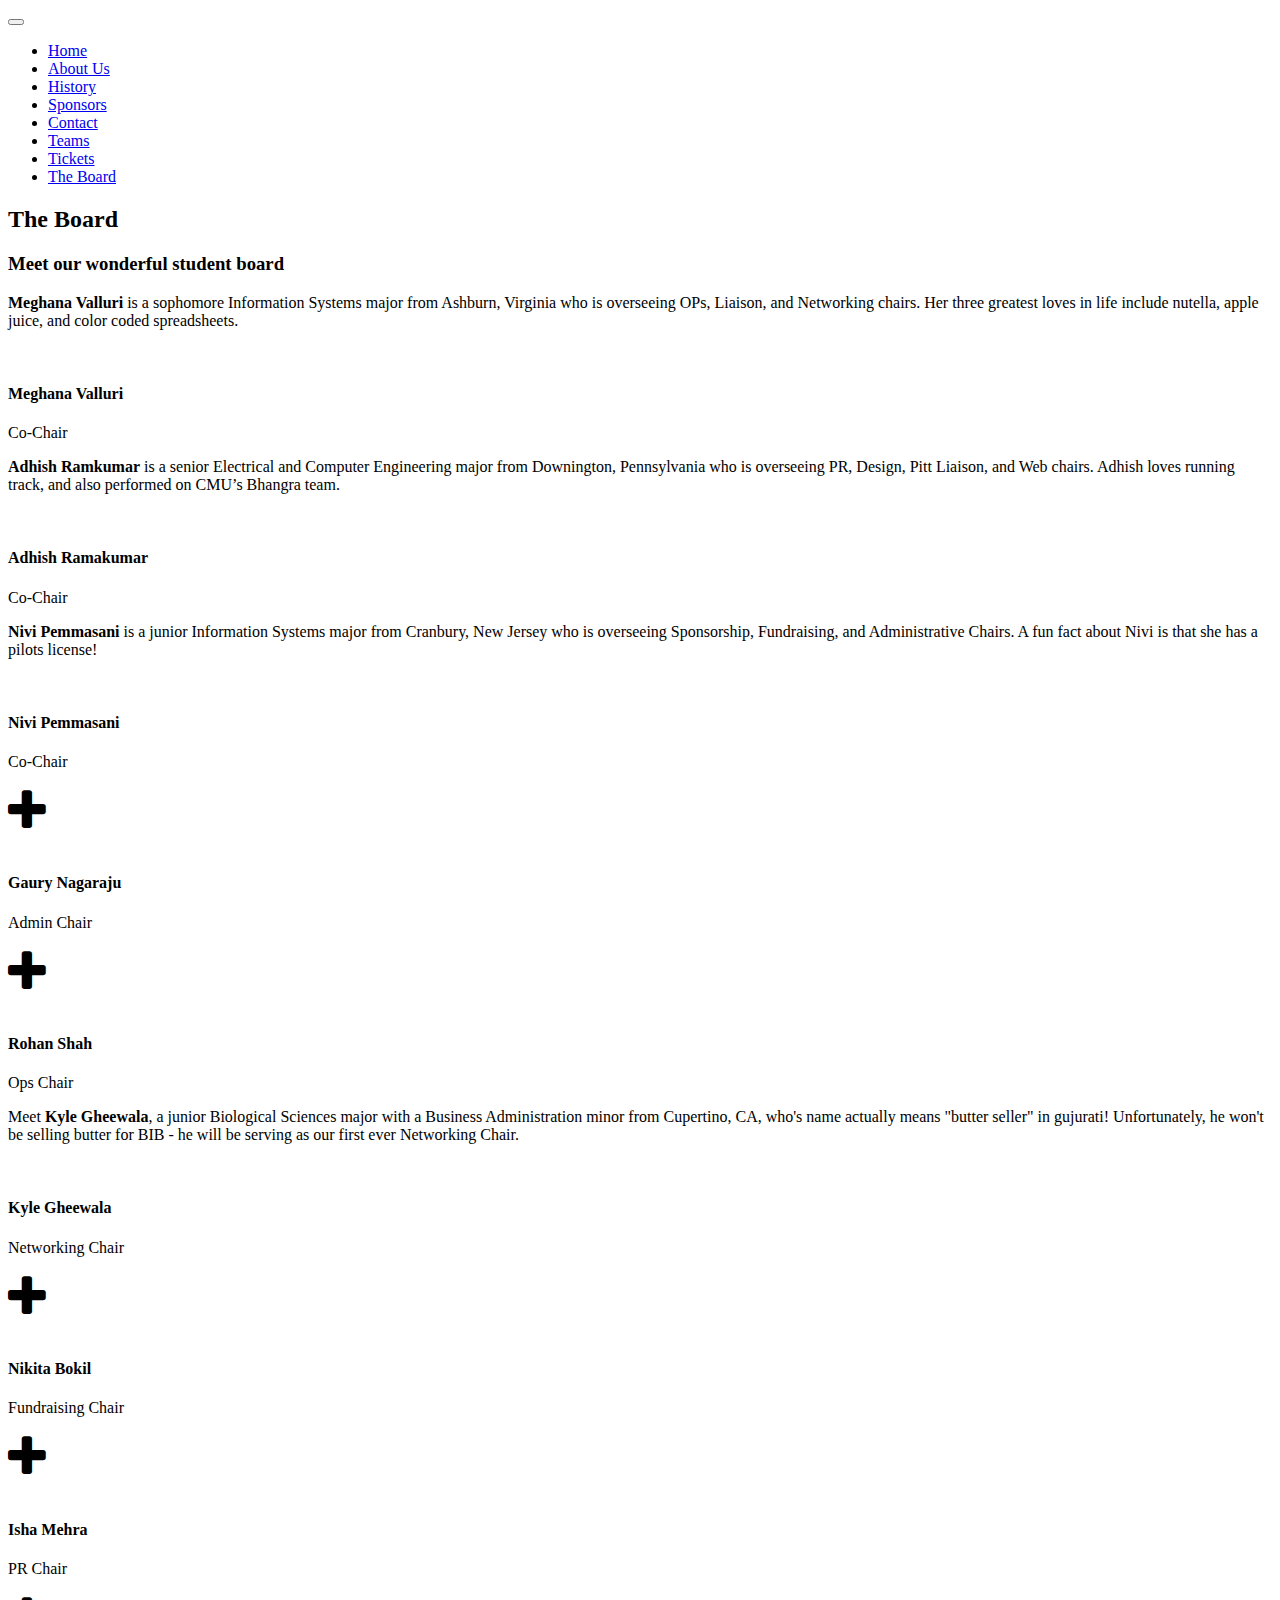
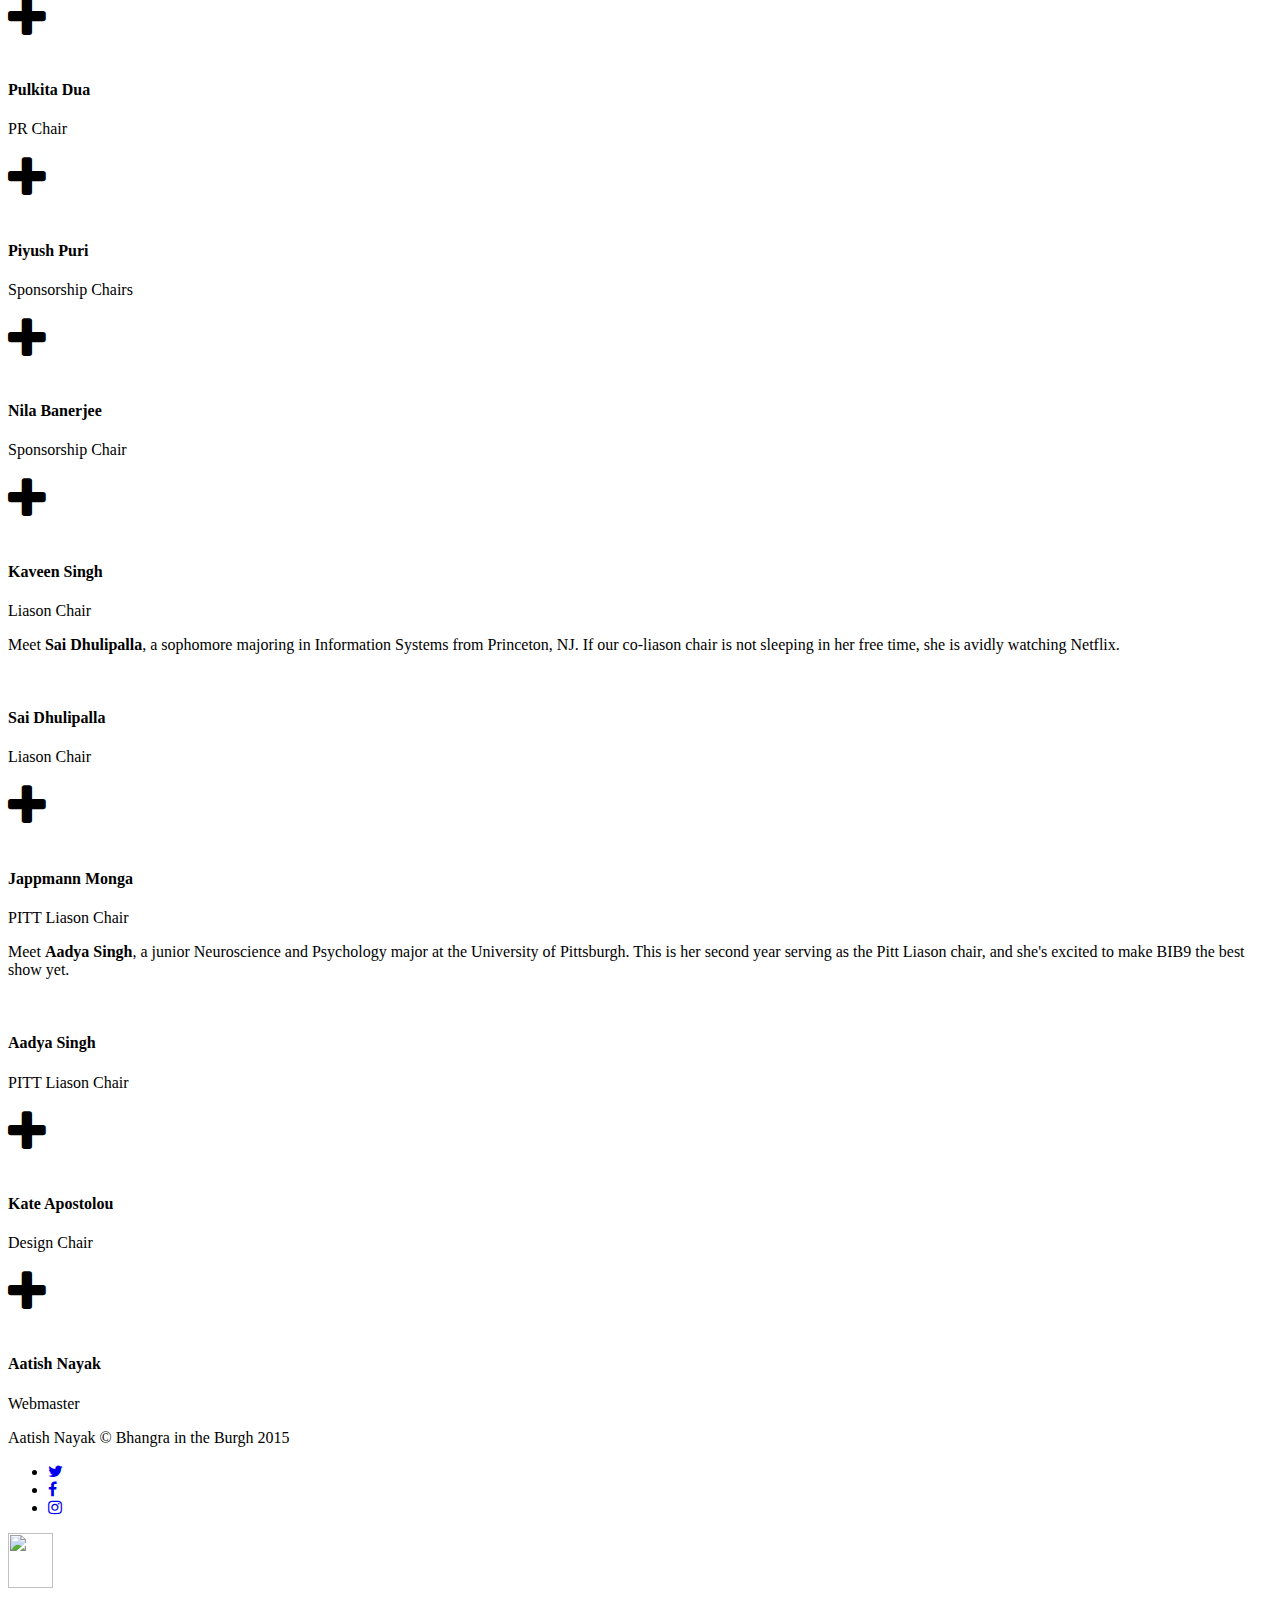
==== commit 8c07a13b: "Stylistic and text updates" ====
--- a/app/templates/app/board.html
+++ b/app/templates/app/board.html
@@ -9,7 +9,7 @@
     <meta name="description" content="">
     <meta name="author" content="">
 
-    <link rel="icon" href="/static/app/content/logo.jpg" type="image/x-icon"/>
+    <link rel="icon" href="/static/app/content/logo.png" type="image/x-icon"/>
 
     <title>Bhangra in the Burgh</title>
 
@@ -108,7 +108,7 @@
                         <div class="portfolio-hover">
                             <div class="portfolio-hover-content">
                                 <p>
-                                    <span style="font-weight: bold">Meghana Valluri</span> is a freshman Information Systems major from Ashburn, Virginia who is overseeing OPs, Liaison, and Networking chairs. Her three greatest loves in life include nutella, apple juice, and color coded spreadsheets.
+                                    <span style="font-weight: bold">Meghana Valluri</span> is a sophomore Information Systems major from Ashburn, Virginia who is overseeing OPs, Liaison, and Networking chairs. Her three greatest loves in life include nutella, apple juice, and color coded spreadsheets.
                                 </p>
                             </div>
                         </div>
@@ -124,7 +124,7 @@
                         <div class="portfolio-hover">
                             <div class="portfolio-hover-content">
                                 <p>
-                                    <span style="font-weight: bold">Adhish Ramkumar</span> is a junior Electrical and Computer Engineering major from Downington, Pennsylvania who is overseeing PR, Design, Pitt Liaison, and Web chairs. Adhish loves running track, and also performed on CMU’s Bhangra team.
+                                    <span style="font-weight: bold">Adhish Ramkumar</span> is a senior Electrical and Computer Engineering major from Downington, Pennsylvania who is overseeing PR, Design, Pitt Liaison, and Web chairs. Adhish loves running track, and also performed on CMU’s Bhangra team.
                                 </p>
                             </div>
                         </div>
@@ -140,7 +140,7 @@
                         <div class="portfolio-hover">
                             <div class="portfolio-hover-content">
                                 <p>
-                                    <span style="font-weight: bold">Nivi Pemmasani</span> is a sophomore Information Systems major from Cranbury, New Jersey who is overseeing Sponsorship, Fundraising, and Administrative Chairs. A fun fact about Nivi is that she has a pilots license!
+                                    <span style="font-weight: bold">Nivi Pemmasani</span> is a junior Information Systems major from Cranbury, New Jersey who is overseeing Sponsorship, Fundraising, and Administrative Chairs. A fun fact about Nivi is that she has a pilots license!
                                 </p>
                             </div>
                         </div>
@@ -184,7 +184,7 @@
                         <div class="portfolio-hover">
                             <div class="portfolio-hover-content-small">
                                 <p>
-                                    Meet <span style="font-weight: bold">Kyle Gheewala</span>, a sophomore Biological Sciences major with a Business Administration minor from Cupertino, CA, who's name actually means "butter seller" in gujurati! Unfortunately, he won't be selling butter for BIB - he will be serving as our first ever Networking Chair.
+                                    Meet <span style="font-weight: bold">Kyle Gheewala</span>, a junior Biological Sciences major with a Business Administration minor from Cupertino, CA, who's name actually means "butter seller" in gujurati! Unfortunately, he won't be selling butter for BIB - he will be serving as our first ever Networking Chair.
                                 </p>
                             </div>
                         </div>
@@ -288,7 +288,7 @@
                         <div class="portfolio-hover">
                             <div class="portfolio-hover-content-small">
                                 <p>
-                                    Meet <span style="font-weight: bold">Sai Dhulipalla</span>, a freshmen majoring in Information Systems from Princeton, NJ. If our co-liason chair is not sleeping in her free time, she is avidly watching Netflix. 
+                                    Meet <span style="font-weight: bold">Sai Dhulipalla</span>, a sophomore majoring in Information Systems from Princeton, NJ. If our co-liason chair is not sleeping in her free time, she is avidly watching Netflix. 
                                 </p>
                             </div>
                         </div>
@@ -318,7 +318,7 @@
                         <div class="portfolio-hover">
                             <div class="portfolio-hover-content-small">
                                 <p>
-                                Meet <span style="font-weight: bold">Aadya Singh</span>, a sophomore Neuroscience and Psychology major at the University of Pittsburgh. This is her second year serving as the Pitt Liason chair, and she's excited to make BIB9 the best show yet. 
+                                Meet <span style="font-weight: bold">Aadya Singh</span>, a junior Neuroscience and Psychology major at the University of Pittsburgh. This is her second year serving as the Pitt Liason chair, and she's excited to make BIB9 the best show yet. 
                                 </p>
                             </div>
                         </div>
@@ -415,6 +415,16 @@
                 $('.navbar .navbar-nav').css('margin-top','0%')
                 $('.navbar .navbar-nav').css('margin-bottom','1%')
     </script>
+    <!-- Google Analytics -->
+    <script>
+      (function(i,s,o,g,r,a,m){i['GoogleAnalyticsObject']=r;i[r]=i[r]||function(){
+      (i[r].q=i[r].q||[]).push(arguments)},i[r].l=1*new Date();a=s.createElement(o),
+      m=s.getElementsByTagName(o)[0];a.async=1;a.src=g;m.parentNode.insertBefore(a,m)
+      })(window,document,'script','//www.google-analytics.com/analytics.js','ga');
+
+      ga('create', 'UA-66504125-2', 'auto');
+      ga('send', 'pageview');
+    </script>
 
     <!-- Custom Theme JavaScript -->
     <script src="/static/app/js/agency.js"></script>
